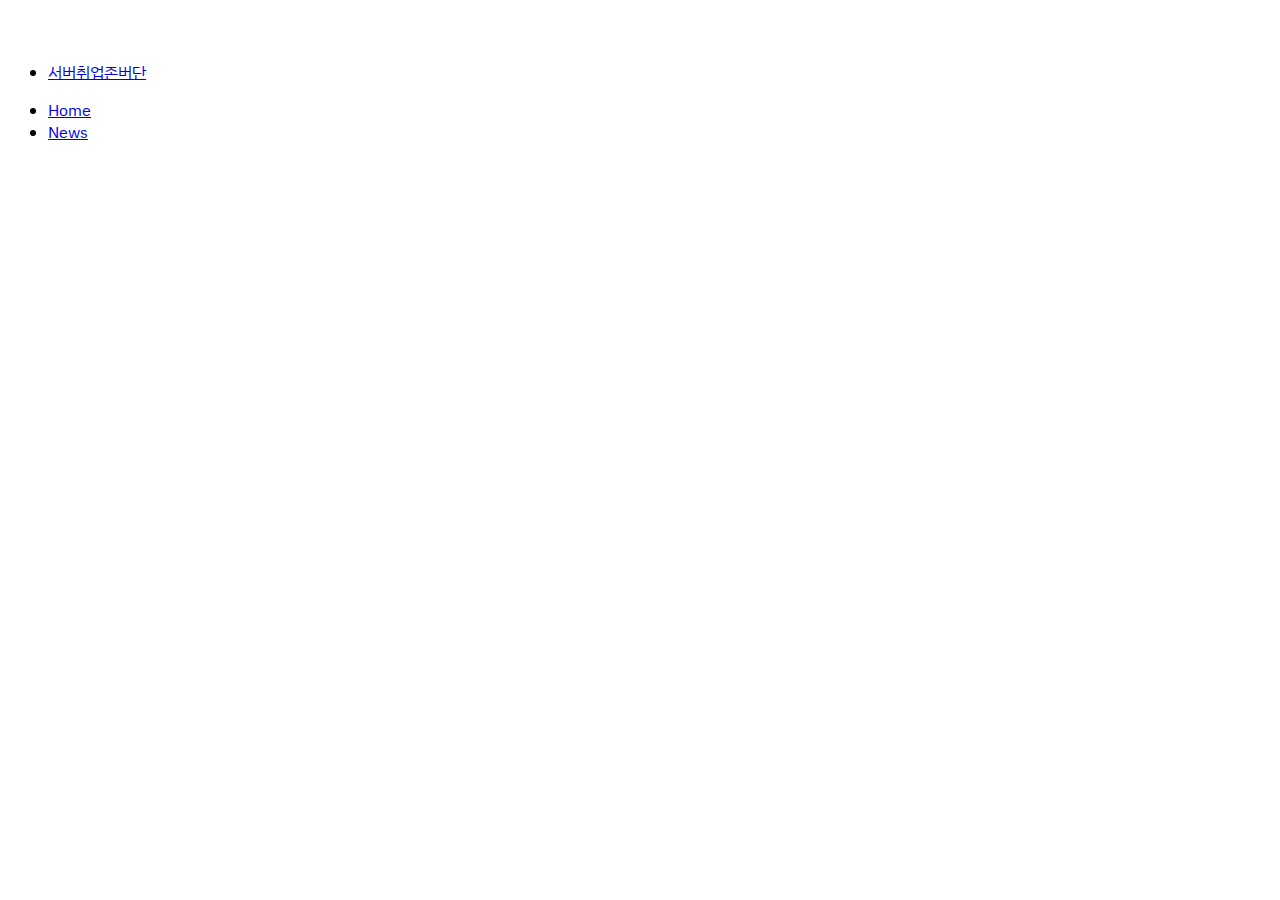
==== news.html @ 698037ec "Add news page" ====
<!DOCTYPE html>
<html lang="en">

<head>
    <meta charset="UTF-8">
    <meta name="viewport" content="width=device-width, initial-scale=1.0">
    <title>Naver News Search API Example</title>
    <!-- jQuery 라이브러리 추가 -->
    <script src="https://ajax.googleapis.com/ajax/libs/jquery/3.5.1/jquery.min.js"></script>
    <!-- Bootstrap CSS 추가 -->
    <link href="https://cdn.jsdelivr.net/npm/bootstrap@5.0.2/dist/css/bootstrap.min.css" rel="stylesheet"
        integrity="sha384-EVSTQN3/azprG1Anm3QDgpJLIm9Nao0Yz1ztcQTwFspd3yD65VohhpuuCOmLASjC" crossorigin="anonymous" />
    <style>
        @import url("https://fonts.googleapis.com/css2?family=IBM+Plex+Sans+KR&display=swap");

        * {
            font-family: "IBM Plex Sans KR", sans-serif;
            font-weight: 400;
            font-style: normal;
        }

        header {
            width: 100%;
            top: 0;
            left: 0;
            background: rgba(0, 0, 0, 0.0);
            /* 투명한 배경 */
            z-index: 100;
            padding-top: 5vh, 0, 0, 0, ;
            margin: 5vh, 0, 0, 0;
        }

        body {
            background-color: transparent;
            background-image: url("image/banner.jpg");
            background-size: cover;
        }        

        h1 {
            text-align: center;
            color: white
        }

        .result-item {
            border: 1px solid #ccc;
            padding: 16px;
            margin: 1rem 2rem 1rem 2rem;
            border-radius: 8px;
            box-shadow: 0 2px 4px rgba(0, 0, 0, 0.1);
            background-color: rgba(255, 255, 255, 0.918);
        }

        .results-wrapper {
            padding: 20px;
            border-radius: 8px;
            margin: 20px auto;
            width: 60%;
            background-color: sky;
        }

        .main {
            color: white;
            background-image: url("image/banner.jpg");
            background-position: top;
            background-size: cover;
            background-attachment: fixed;
            background-repeat: no-repeat;
            min-height: 30vh; /* 상단 부분 높이 줄이기 */
            display: flex;
            flex-direction: column;
            justify-content: center;
            align-items: center;
        }

        .main .container-fluid {
            background-color: rgba(0, 0, 0, 0.0);
            border-radius: 10px;
            padding: 20px;
            align-items: center;
        }
    </style>
</head>

<body>
    <!-- 헤더 섹션 -->
    <header class="p-3 text-bg-dark">
        <div class="container">
            <div class="d-flex flex-wrap align-items-center justify-content-between">
                <a href="/" class="d-flex align-items-center mb-2 mb-lg-0 text-white text-decoration-none">
                    <svg class="bi me-2" width="40" height="32" role="img" aria-label="Bootstrap">
                        <use xlink:href="#bootstrap"></use>
                    </svg>
                </a>
                <ul class="nav col-12 col-lg-auto mb-2 justify-content-start mb-md-0">
                    <li>
                        <a href="index.html" class="nav-link px-2 text-white">서버취업존버단</a>
                    </li>
                </ul>
                <ul class="nav col-12 col-lg-auto mb-2 justify-content-end mb-md-0 ms-auto">
                    <li>
                        <a href="index.html" class="nav-link px-2 text-white">Home</a>
                    </li>
                    <li>
                        <a href="news.html" class="nav-link px-2 text-white">News</a>
                    </li>
                </ul>
            </div>
        </div>

        <h1> NEWS </h1>
    </header>

    <div class="results-wrapper" id="results"></div>

    <script>
        // 검색할 키워드 설정
        const query = '스파르타 코딩클럽';

        // API 호출 함수
        function searchNews() {
            const url = `http://1.251.32.227:3000/search?query=${encodeURIComponent(query)}`;

            fetch(url)
                .then(response => response.json())
                .then(data => {
                    // 기사 시간별 오름차순으로 정렬
                    data.items.sort((a, b) => new Date(b.pubDate) - new Date(a.pubDate));
                    // 상위 4개의 기사만 표시
                    displayResults(data.items.slice(0, 7));
                })
                .catch(error => console.error('Error:', error));
        }

        // 날짜 형식 변환 함수
        function formatDate(dateString) {
            const options = { year: 'numeric', month: 'long', day: 'numeric', hour: 'numeric', minute: 'numeric' };
            return new Date(dateString).toLocaleDateString('ko-KR', options);
        }

        // 결과를 화면에 표시하는 함수
        function displayResults(items) {
            const resultsDiv = document.getElementById('results');
            resultsDiv.innerHTML = '';

            items.forEach(item => {
                const resultItem = document.createElement('div');
                resultItem.className = 'result-item';
                resultItem.innerHTML = `
                    <h3><a href="${item.link}" target="_blank">${item.title}</a></h3>
                    <h4><strong>게시 시간:</strong> ${formatDate(item.pubDate)}</h4>
                    <p>${item.description}</p>
                `;
                resultsDiv.appendChild(resultItem);
            });
        }

        // 페이지 로드 시 API 호출
        window.onload = searchNews;
    </script>

    <!-- Bootstrap JS 추가 -->
    <script src="https://cdn.jsdelivr.net/npm/bootstrap@5.0.2/dist/js/bootstrap.bundle.min.js"></script>
</body>

</html>
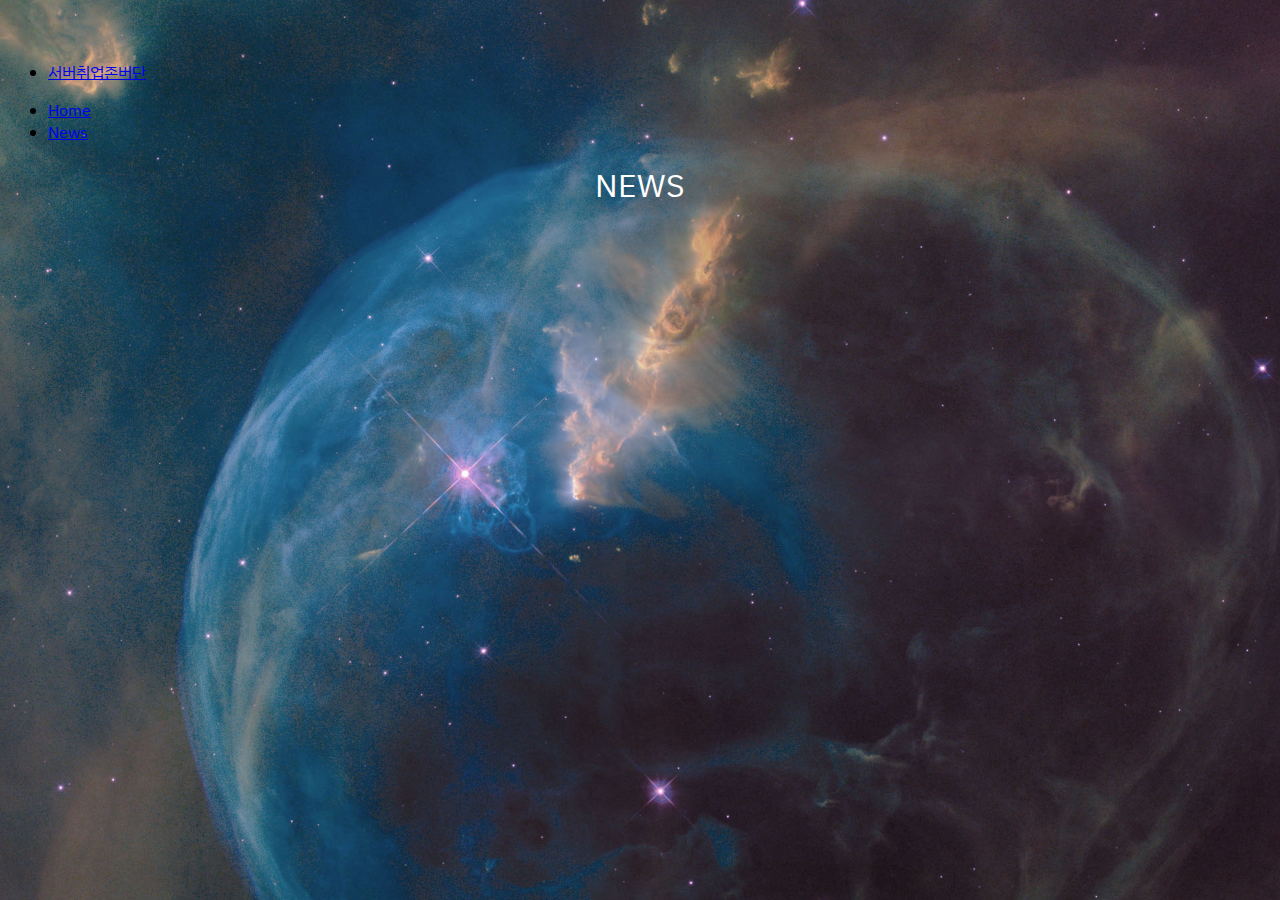
==== commit 42d13b30: "Fix tags and auth problem" ====
--- a/news.html
+++ b/news.html
@@ -34,20 +34,55 @@
             background-color: transparent;
             background-image: url("image/banner.jpg");
             background-size: cover;
-        }        
+        }
 
         h1 {
             text-align: center;
             color: white
         }
 
-        .result-item {
-            border: 1px solid #ccc;
-            padding: 16px;
-            margin: 1rem 2rem 1rem 2rem;
+        .card {
+            margin-top: 30px;
+            background-color: transparent;
+
+            border-color: #ccc;
+            border-width: 1px;
             border-radius: 8px;
-            box-shadow: 0 2px 4px rgba(0, 0, 0, 0.1);
-            background-color: rgba(255, 255, 255, 0.918);
+        }
+
+        .card-header {
+            background-color: #5385C1;
+            width: 100%;
+            height: 120%;
+
+
+            color: rgb(255, 255, 255);
+            border-radius: 10px;
+            font-size: 140%;
+
+            a {
+                text-decoration-line: none;
+                color: inherit;
+                font-weight: bold;
+            }
+        }
+
+        a:hover {
+            color: rgb(15, 15, 15);
+        }
+
+        .card-body {
+            background-color: rgba(58, 56, 56, 0.5);
+            color: rgb(255, 255, 255);
+            border-color: white;
+
+        }
+        
+        .blockquote-footer {
+            margin-top: 10px;
+            font-size: 80%;
+            color: rgb(255, 255, 255);
+
         }
 
         .results-wrapper {
@@ -65,7 +100,8 @@
             background-size: cover;
             background-attachment: fixed;
             background-repeat: no-repeat;
-            min-height: 30vh; /* 상단 부분 높이 줄이기 */
+            min-height: 30vh;
+            /* 상단 부분 높이 줄이기 */
             display: flex;
             flex-direction: column;
             justify-content: center;
@@ -146,10 +182,18 @@
                 const resultItem = document.createElement('div');
                 resultItem.className = 'result-item';
                 resultItem.innerHTML = `
-                    <h3><a href="${item.link}" target="_blank">${item.title}</a></h3>
-                    <h4><strong>게시 시간:</strong> ${formatDate(item.pubDate)}</h4>
-                    <p>${item.description}</p>
-                `;
+                <div class="card">
+                <div class="card-header">
+                <a href="${item.link}" target="_blank">${item.title}</a class="title"> </div>
+                <div class="card-body">
+                <blockquote class="blockquote mb-0">
+                <p>${item.description}</p>
+                <footer class="blockquote-footer"><strong>게시 시간:</strong> ${formatDate(item.pubDate)}<cite title="Source Title"></cite></footer>
+                </blockquote>
+                </div>
+                </div>`;
+
+
                 resultsDiv.appendChild(resultItem);
             });
         }
@@ -162,4 +206,4 @@
     <script src="https://cdn.jsdelivr.net/npm/bootstrap@5.0.2/dist/js/bootstrap.bundle.min.js"></script>
 </body>
 
-</html>
+</html>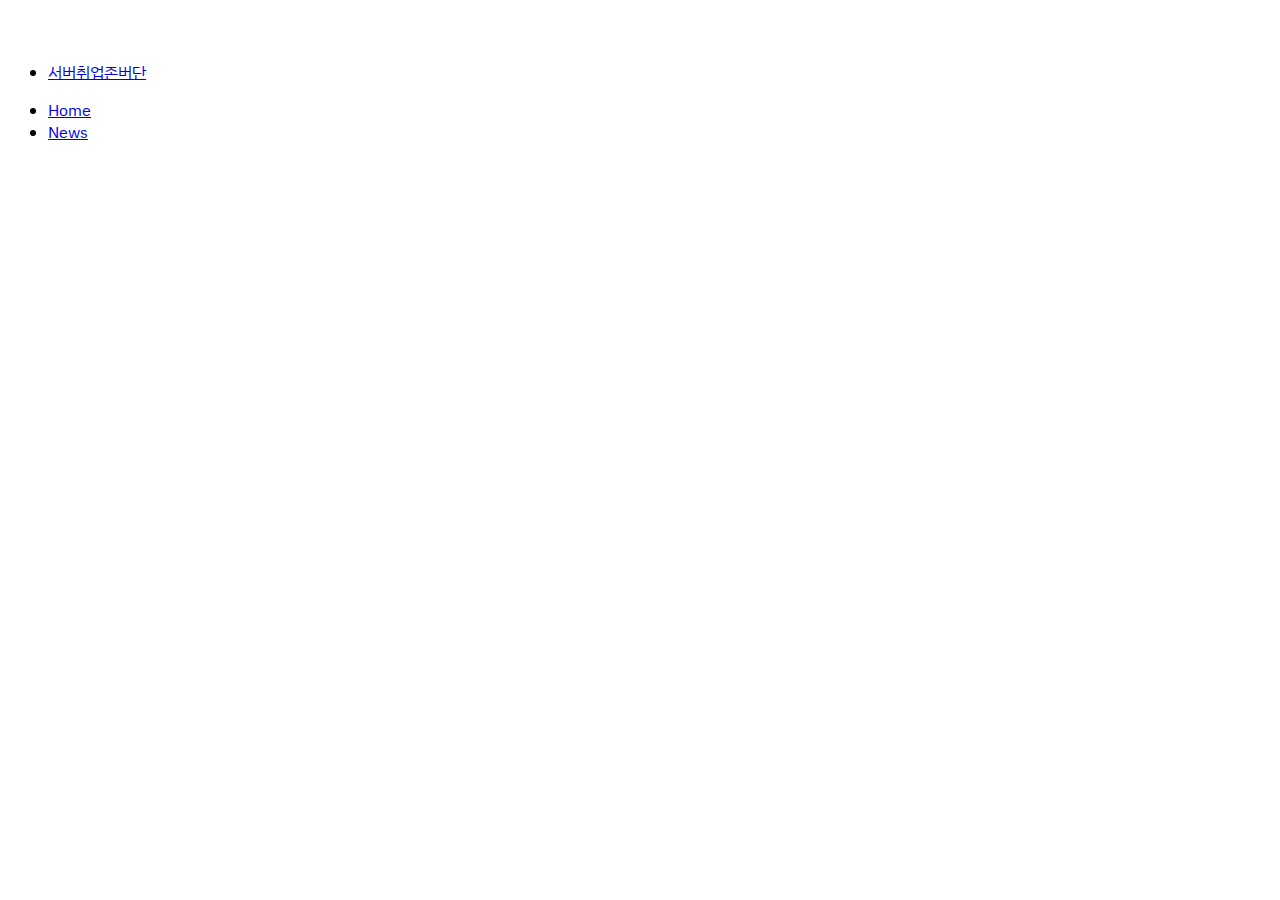
==== commit 7b6d8c83: "fix modul error" ====
--- a/news.html
+++ b/news.html
@@ -4,117 +4,13 @@
 <head>
     <meta charset="UTF-8">
     <meta name="viewport" content="width=device-width, initial-scale=1.0">
-    <title>Naver News Search API Example</title>
+    <title>News Page</title>
     <!-- jQuery 라이브러리 추가 -->
     <script src="https://ajax.googleapis.com/ajax/libs/jquery/3.5.1/jquery.min.js"></script>
     <!-- Bootstrap CSS 추가 -->
     <link href="https://cdn.jsdelivr.net/npm/bootstrap@5.0.2/dist/css/bootstrap.min.css" rel="stylesheet"
         integrity="sha384-EVSTQN3/azprG1Anm3QDgpJLIm9Nao0Yz1ztcQTwFspd3yD65VohhpuuCOmLASjC" crossorigin="anonymous" />
-    <style>
-        @import url("https://fonts.googleapis.com/css2?family=IBM+Plex+Sans+KR&display=swap");
-
-        * {
-            font-family: "IBM Plex Sans KR", sans-serif;
-            font-weight: 400;
-            font-style: normal;
-        }
-
-        header {
-            width: 100%;
-            top: 0;
-            left: 0;
-            background: rgba(0, 0, 0, 0.0);
-            /* 투명한 배경 */
-            z-index: 100;
-            padding-top: 5vh, 0, 0, 0, ;
-            margin: 5vh, 0, 0, 0;
-        }
-
-        body {
-            background-color: transparent;
-            background-image: url("image/banner.jpg");
-            background-size: cover;
-        }
-
-        h1 {
-            text-align: center;
-            color: white
-        }
-
-        .card {
-            margin-top: 30px;
-            background-color: transparent;
-
-            border-color: #ccc;
-            border-width: 1px;
-            border-radius: 8px;
-        }
-
-        .card-header {
-            background-color: #5385C1;
-            width: 100%;
-            height: 120%;
-
-
-            color: rgb(255, 255, 255);
-            border-radius: 10px;
-            font-size: 140%;
-
-            a {
-                text-decoration-line: none;
-                color: inherit;
-                font-weight: bold;
-            }
-        }
-
-        a:hover {
-            color: rgb(15, 15, 15);
-        }
-
-        .card-body {
-            background-color: rgba(58, 56, 56, 0.5);
-            color: rgb(255, 255, 255);
-            border-color: white;
-
-        }
-        
-        .blockquote-footer {
-            margin-top: 10px;
-            font-size: 80%;
-            color: rgb(255, 255, 255);
-
-        }
-
-        .results-wrapper {
-            padding: 20px;
-            border-radius: 8px;
-            margin: 20px auto;
-            width: 60%;
-            background-color: sky;
-        }
-
-        .main {
-            color: white;
-            background-image: url("image/banner.jpg");
-            background-position: top;
-            background-size: cover;
-            background-attachment: fixed;
-            background-repeat: no-repeat;
-            min-height: 30vh;
-            /* 상단 부분 높이 줄이기 */
-            display: flex;
-            flex-direction: column;
-            justify-content: center;
-            align-items: center;
-        }
-
-        .main .container-fluid {
-            background-color: rgba(0, 0, 0, 0.0);
-            border-radius: 10px;
-            padding: 20px;
-            align-items: center;
-        }
-    </style>
+    <link rel="stylesheet" href="assets\style\news.css">
 </head>
 
 <body>
@@ -148,62 +44,9 @@
 
     <div class="results-wrapper" id="results"></div>
 
-    <script>
-        // 검색할 키워드 설정
-        const query = '스파르타 코딩클럽';
-
-        // API 호출 함수
-        function searchNews() {
-            const url = `http://1.251.32.227:3000/search?query=${encodeURIComponent(query)}`;
-
-            fetch(url)
-                .then(response => response.json())
-                .then(data => {
-                    // 기사 시간별 오름차순으로 정렬
-                    data.items.sort((a, b) => new Date(b.pubDate) - new Date(a.pubDate));
-                    // 상위 4개의 기사만 표시
-                    displayResults(data.items.slice(0, 7));
-                })
-                .catch(error => console.error('Error:', error));
-        }
-
-        // 날짜 형식 변환 함수
-        function formatDate(dateString) {
-            const options = { year: 'numeric', month: 'long', day: 'numeric', hour: 'numeric', minute: 'numeric' };
-            return new Date(dateString).toLocaleDateString('ko-KR', options);
-        }
-
-        // 결과를 화면에 표시하는 함수
-        function displayResults(items) {
-            const resultsDiv = document.getElementById('results');
-            resultsDiv.innerHTML = '';
-
-            items.forEach(item => {
-                const resultItem = document.createElement('div');
-                resultItem.className = 'result-item';
-                resultItem.innerHTML = `
-                <div class="card">
-                <div class="card-header">
-                <a href="${item.link}" target="_blank">${item.title}</a class="title"> </div>
-                <div class="card-body">
-                <blockquote class="blockquote mb-0">
-                <p>${item.description}</p>
-                <footer class="blockquote-footer"><strong>게시 시간:</strong> ${formatDate(item.pubDate)}<cite title="Source Title"></cite></footer>
-                </blockquote>
-                </div>
-                </div>`;
-
-
-                resultsDiv.appendChild(resultItem);
-            });
-        }
-
-        // 페이지 로드 시 API 호출
-        window.onload = searchNews;
-    </script>
-
+    <script type="module" src="assets\js\news-api.js"></script>
     <!-- Bootstrap JS 추가 -->
     <script src="https://cdn.jsdelivr.net/npm/bootstrap@5.0.2/dist/js/bootstrap.bundle.min.js"></script>
 </body>
 
-</html>+</html>
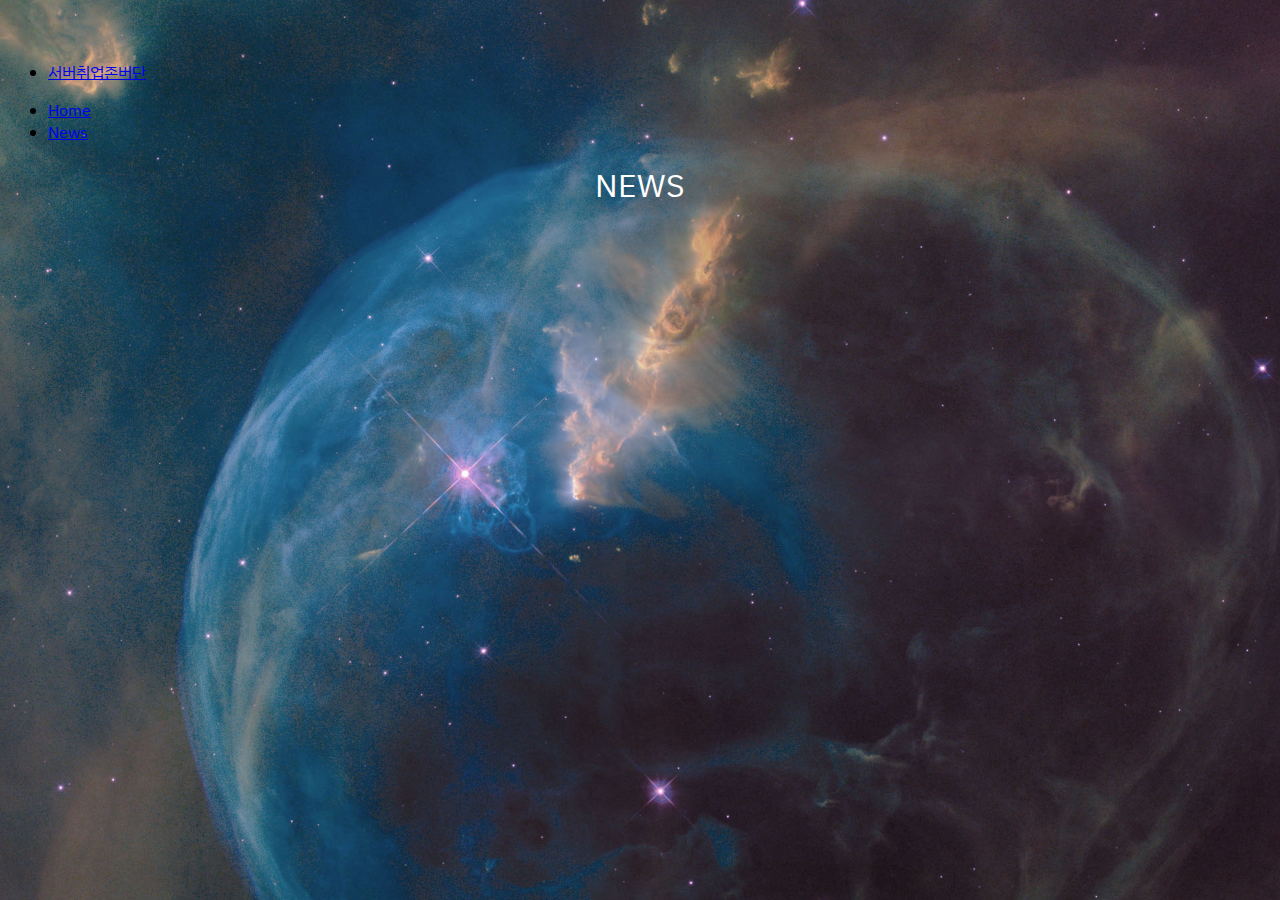
==== commit b4bfe313: "Delete CNAME" ====
--- a/news.html
+++ b/news.html
@@ -4,13 +4,117 @@
 <head>
     <meta charset="UTF-8">
     <meta name="viewport" content="width=device-width, initial-scale=1.0">
-    <title>News Page</title>
+    <title>Naver News Search API Example</title>
     <!-- jQuery 라이브러리 추가 -->
     <script src="https://ajax.googleapis.com/ajax/libs/jquery/3.5.1/jquery.min.js"></script>
     <!-- Bootstrap CSS 추가 -->
     <link href="https://cdn.jsdelivr.net/npm/bootstrap@5.0.2/dist/css/bootstrap.min.css" rel="stylesheet"
         integrity="sha384-EVSTQN3/azprG1Anm3QDgpJLIm9Nao0Yz1ztcQTwFspd3yD65VohhpuuCOmLASjC" crossorigin="anonymous" />
-    <link rel="stylesheet" href="assets\style\news.css">
+    <style>
+        @import url("https://fonts.googleapis.com/css2?family=IBM+Plex+Sans+KR&display=swap");
+
+        * {
+            font-family: "IBM Plex Sans KR", sans-serif;
+            font-weight: 400;
+            font-style: normal;
+        }
+
+        header {
+            width: 100%;
+            top: 0;
+            left: 0;
+            background: rgba(0, 0, 0, 0.0);
+            /* 투명한 배경 */
+            z-index: 100;
+            padding-top: 5vh, 0, 0, 0, ;
+            margin: 5vh, 0, 0, 0;
+        }
+
+        body {
+            background-color: transparent;
+            background-image: url("image/banner.jpg");
+            background-size: cover;
+        }
+
+        h1 {
+            text-align: center;
+            color: white
+        }
+
+        .card {
+            margin-top: 30px;
+            background-color: transparent;
+
+            border-color: #ccc;
+            border-width: 1px;
+            border-radius: 8px;
+        }
+
+        .card-header {
+            background-color: #5385C1;
+            width: 100%;
+            height: 120%;
+
+
+            color: rgb(255, 255, 255);
+            border-radius: 10px;
+            font-size: 140%;
+
+            a {
+                text-decoration-line: none;
+                color: inherit;
+                font-weight: bold;
+            }
+        }
+
+        a:hover {
+            color: rgb(15, 15, 15);
+        }
+
+        .card-body {
+            background-color: rgba(58, 56, 56, 0.5);
+            color: rgb(255, 255, 255);
+            border-color: white;
+
+        }
+        
+        .blockquote-footer {
+            margin-top: 10px;
+            font-size: 80%;
+            color: rgb(255, 255, 255);
+
+        }
+
+        .results-wrapper {
+            padding: 20px;
+            border-radius: 8px;
+            margin: 20px auto;
+            width: 60%;
+            background-color: sky;
+        }
+
+        .main {
+            color: white;
+            background-image: url("image/banner.jpg");
+            background-position: top;
+            background-size: cover;
+            background-attachment: fixed;
+            background-repeat: no-repeat;
+            min-height: 30vh;
+            /* 상단 부분 높이 줄이기 */
+            display: flex;
+            flex-direction: column;
+            justify-content: center;
+            align-items: center;
+        }
+
+        .main .container-fluid {
+            background-color: rgba(0, 0, 0, 0.0);
+            border-radius: 10px;
+            padding: 20px;
+            align-items: center;
+        }
+    </style>
 </head>
 
 <body>
@@ -44,9 +148,62 @@
 
     <div class="results-wrapper" id="results"></div>
 
-    <script type="module" src="assets\js\news-api.js"></script>
+    <script>
+        // 검색할 키워드 설정
+        const query = '스파르타 코딩클럽';
+
+        // API 호출 함수
+        function searchNews() {
+            const url = `https://newsapi-k17d.onrender.com/search?query=${encodeURIComponent(query)}`;
+
+            fetch(url)
+                .then(response => response.json())
+                .then(data => {
+                    // 기사 시간별 오름차순으로 정렬
+                    data.items.sort((a, b) => new Date(b.pubDate) - new Date(a.pubDate));
+                    // 상위 4개의 기사만 표시
+                    displayResults(data.items.slice(0, 7));
+                })
+                .catch(error => console.error('Error:', error));
+        }
+
+        // 날짜 형식 변환 함수
+        function formatDate(dateString) {
+            const options = { year: 'numeric', month: 'long', day: 'numeric', hour: 'numeric', minute: 'numeric' };
+            return new Date(dateString).toLocaleDateString('ko-KR', options);
+        }
+
+        // 결과를 화면에 표시하는 함수
+        function displayResults(items) {
+            const resultsDiv = document.getElementById('results');
+            resultsDiv.innerHTML = '';
+
+            items.forEach(item => {
+                const resultItem = document.createElement('div');
+                resultItem.className = 'result-item';
+                resultItem.innerHTML = `
+                <div class="card">
+                <div class="card-header">
+                <a href="${item.link}" target="_blank">${item.title}</a class="title"> </div>
+                <div class="card-body">
+                <blockquote class="blockquote mb-0">
+                <p>${item.description}</p>
+                <footer class="blockquote-footer"><strong>게시 시간:</strong> ${formatDate(item.pubDate)}<cite title="Source Title"></cite></footer>
+                </blockquote>
+                </div>
+                </div>`;
+
+
+                resultsDiv.appendChild(resultItem);
+            });
+        }
+
+        // 페이지 로드 시 API 호출
+        window.onload = searchNews;
+    </script>
+
     <!-- Bootstrap JS 추가 -->
     <script src="https://cdn.jsdelivr.net/npm/bootstrap@5.0.2/dist/js/bootstrap.bundle.min.js"></script>
 </body>
 
-</html>
+</html>